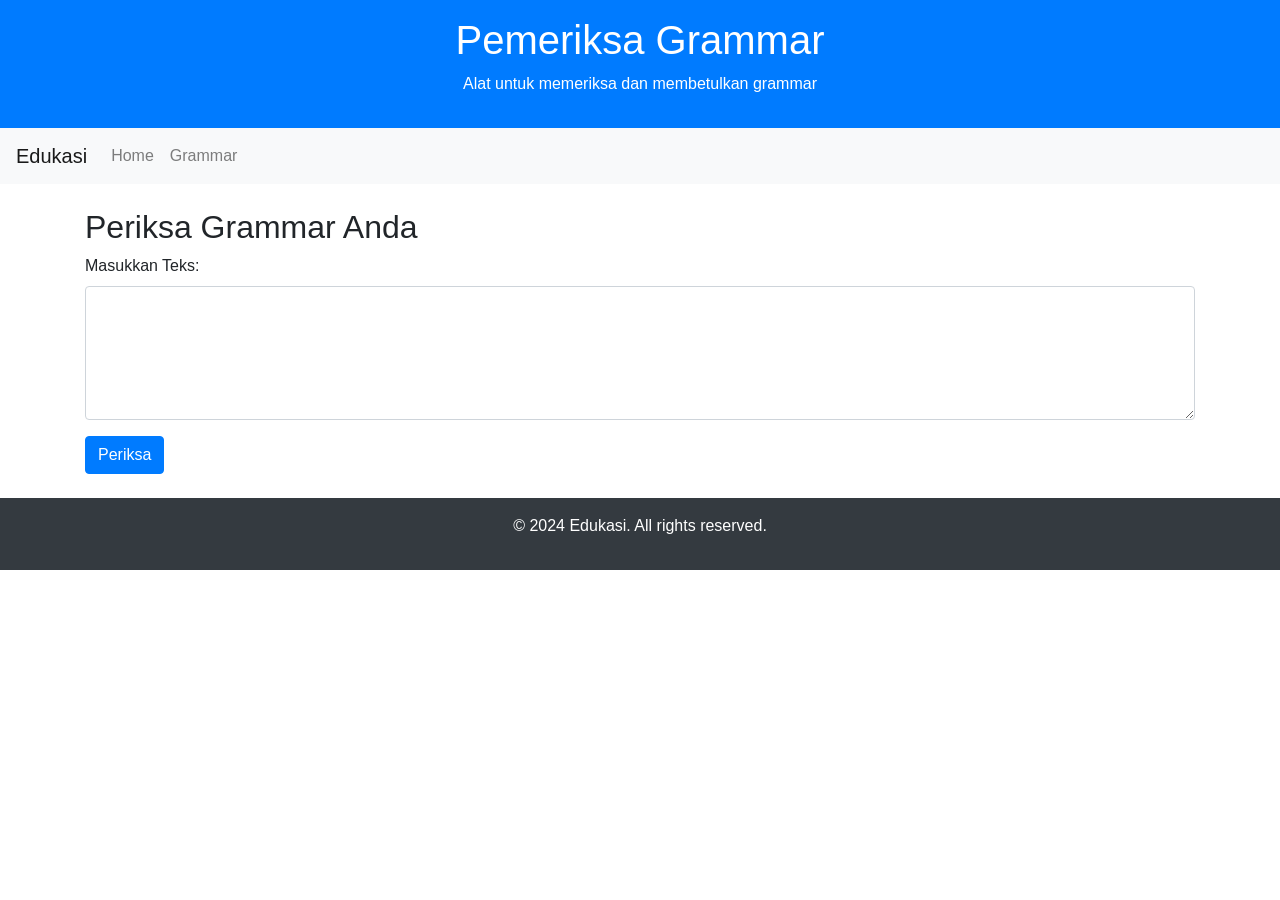
==== grammar.html @ d71077e4 "Update form handling and grammar checker" ====
<!DOCTYPE html>
<html lang="en">
<head>
    <meta charset="UTF-8">
    <meta name="viewport" content="width=device-width, initial-scale=1.0">
    <title>Pemeriksa Grammar</title>
    <link href="https://maxcdn.bootstrapcdn.com/bootstrap/4.5.2/css/bootstrap.min.css" rel="stylesheet">
    <link rel="stylesheet" href="css/styles.css">
</head>
<body>
    <header class="bg-primary text-white text-center p-3">
        <h1>Pemeriksa Grammar</h1>
        <p>Alat untuk memeriksa dan membetulkan grammar</p>
    </header>

    <nav class="navbar navbar-expand-lg navbar-light bg-light">
        <a class="navbar-brand" href="index.html">Edukasi</a>
        <button class="navbar-toggler" type="button" data-toggle="collapse" data-target="#navbarNav" aria-controls="navbarNav" aria-expanded="false" aria-label="Toggle navigation">
            <span class="navbar-toggler-icon"></span>
        </button>
        <div class="collapse navbar-collapse" id="navbarNav">
            <ul class="navbar-nav">
                <li class="nav-item">
                    <a class="nav-link" href="index.html">Home</a>
                </li>
                <li class="nav-item">
                    <a class="nav-link" href="grammar.html">Grammar</a>
                </li>
            </ul>
        </div>
    </nav>

    <main class="container mt-4">
        <section>
            <h2>Periksa Grammar Anda</h2>
            <form id="grammarForm">
                <div class="form-group">
                    <label for="textToCheck">Masukkan Teks:</label>
                    <textarea class="form-control" id="textToCheck" rows="5" required></textarea>
                </div>
                <button type="button" class="btn btn-primary" onclick="checkGrammar()">Periksa</button>
            </form>
            <p id="grammarResult"></p>
        </section>
    </main>

    <footer class="bg-dark text-white text-center p-3 mt-4">
        <p>&copy; 2024 Edukasi. All rights reserved.</p>
    </footer>

    <script src="https://code.jquery.com/jquery-3.5.1.slim.min.js"></script>
    <script src="https://cdn.jsdelivr.net/npm/@popperjs/core@2.5.4/dist/umd/popper.min.js"></script>
    <script src="https://maxcdn.bootstrapcdn.com/bootstrap/4.5.2/js/bootstrap.min.js"></script>
    <script src="js/scripts.js"></script>
</body>
</html>
---- css/styles.css ----
body {
    font-family: Arial, sans-serif;
}

header {
    background-color: #007bff;
    color: white;
    padding: 20px;
}

footer {
    background-color: #333;
    color: white;
    padding: 10px;
}

section {
    margin-bottom: 20px;
}
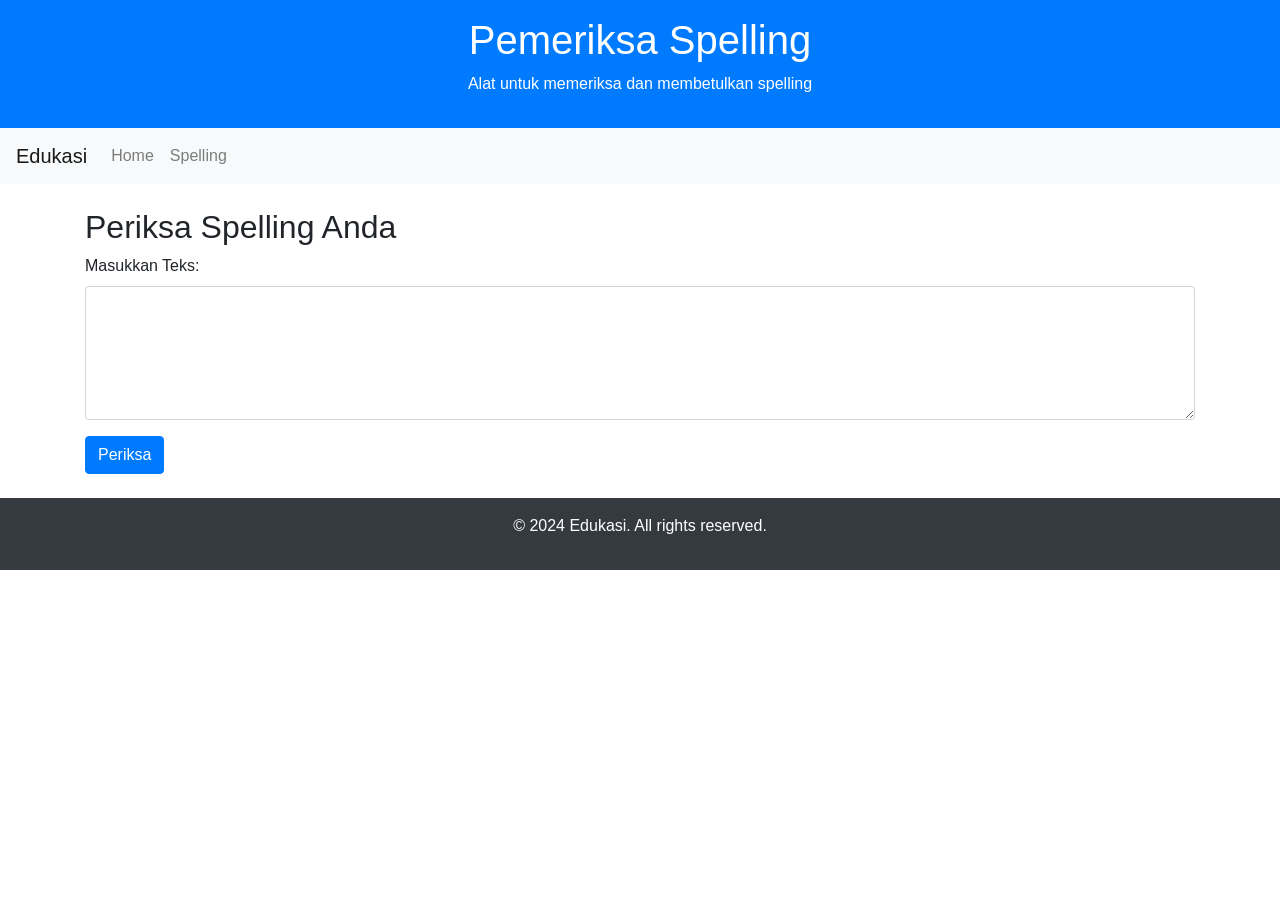
==== commit ea97632d: "Update Spelling Check HTML and JS" ====
--- a/grammar.html
+++ b/grammar.html
@@ -3,14 +3,14 @@
 <head>
     <meta charset="UTF-8">
     <meta name="viewport" content="width=device-width, initial-scale=1.0">
-    <title>Pemeriksa Grammar</title>
+    <title>Pemeriksa Spelling</title>
     <link href="https://maxcdn.bootstrapcdn.com/bootstrap/4.5.2/css/bootstrap.min.css" rel="stylesheet">
     <link rel="stylesheet" href="css/styles.css">
 </head>
 <body>
     <header class="bg-primary text-white text-center p-3">
-        <h1>Pemeriksa Grammar</h1>
-        <p>Alat untuk memeriksa dan membetulkan grammar</p>
+        <h1>Pemeriksa Spelling</h1>
+        <p>Alat untuk memeriksa dan membetulkan spelling</p>
     </header>
 
     <nav class="navbar navbar-expand-lg navbar-light bg-light">
@@ -24,7 +24,7 @@
                     <a class="nav-link" href="index.html">Home</a>
                 </li>
                 <li class="nav-item">
-                    <a class="nav-link" href="grammar.html">Grammar</a>
+                    <a class="nav-link" href="grammar.html">Spelling</a>
                 </li>
             </ul>
         </div>
@@ -32,15 +32,15 @@
 
     <main class="container mt-4">
         <section>
-            <h2>Periksa Grammar Anda</h2>
-            <form id="grammarForm">
+            <h2>Periksa Spelling Anda</h2>
+            <form id="spellingForm">
                 <div class="form-group">
                     <label for="textToCheck">Masukkan Teks:</label>
                     <textarea class="form-control" id="textToCheck" rows="5" required></textarea>
                 </div>
-                <button type="button" class="btn btn-primary" onclick="checkGrammar()">Periksa</button>
+                <button type="submit" class="btn btn-primary">Periksa</button>
             </form>
-            <p id="grammarResult"></p>
+            <p id="spellingResult"></p>
         </section>
     </main>
 
